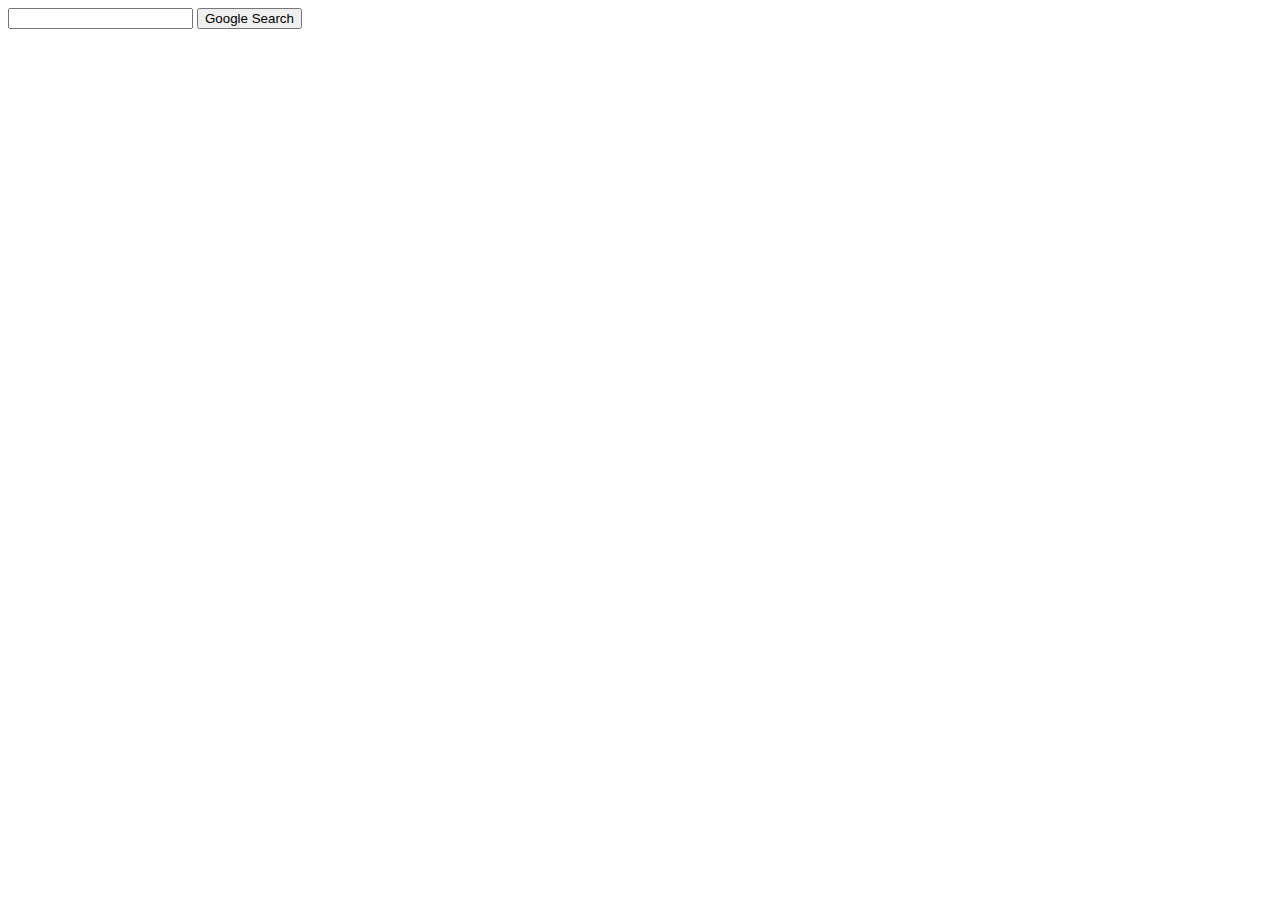
==== PROJECTS/00 search/advancedSearch.html @ 6cb7c4a7 "renamed, added, removed several files" ====
<!DOCTYPE html>
<html lang="en">
    <head>
        <title>Advanced Search</title>
    </head>
    <body>
        <form action="https://google.com/search">
            <input type="text" name="q">
            <input type="submit" value="Google Search">
        </form>
    </body>
</html>
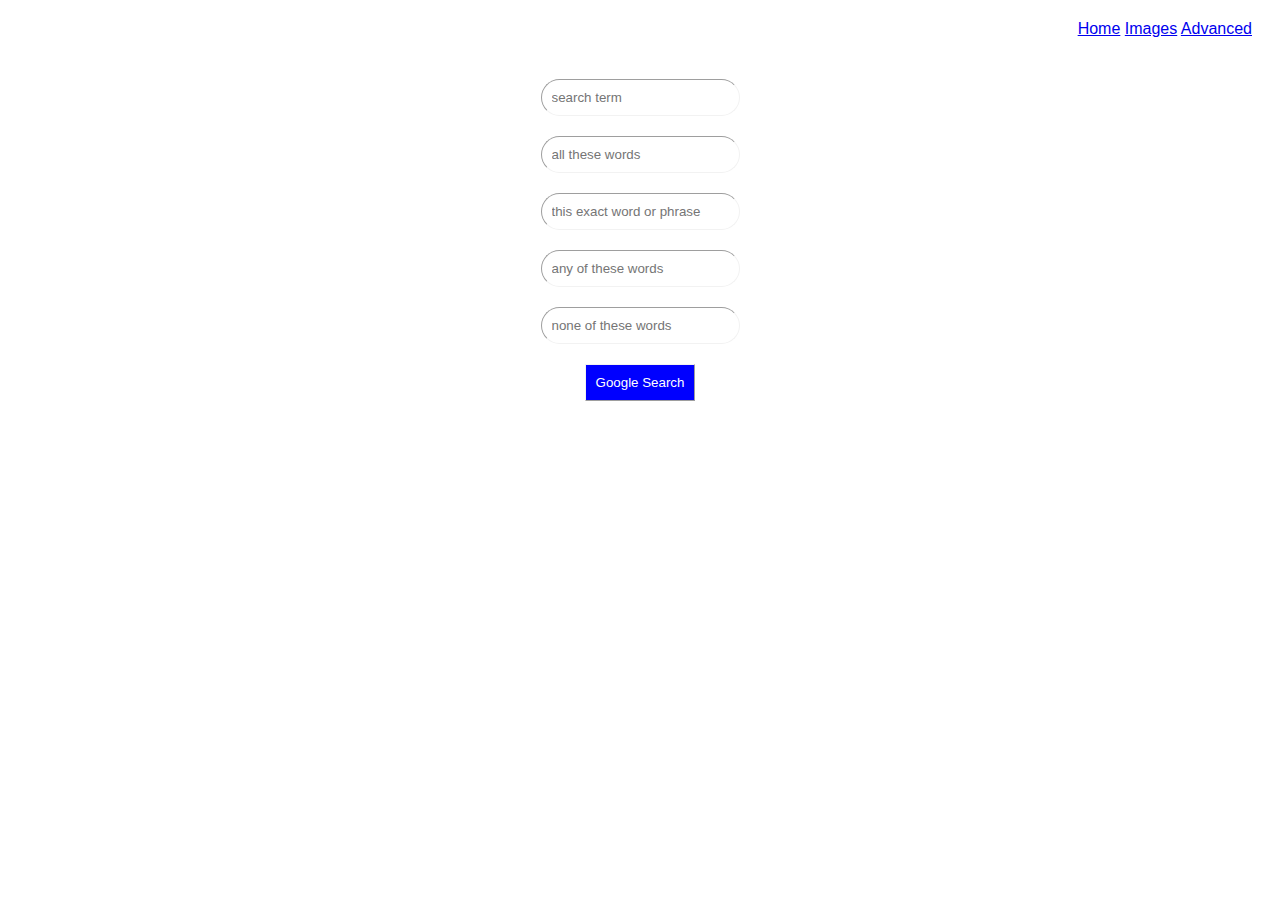
==== commit 491b7943: "completed all pages behaviour.  need to complete styling and formatting" ====
--- a/PROJECTS/00 search/advancedSearch.html
+++ b/PROJECTS/00 search/advancedSearch.html
@@ -2,11 +2,27 @@
 <html lang="en">
     <head>
         <title>Advanced Search</title>
+        <link rel="stylesheet" href="./stylesheet.css">
     </head>
     <body>
+        <nav>
+            <a href="./index.html">Home</a>
+            <a href="./images.html">Images</a>
+            <a href="./advancedSearch.html">Advanced</a>
+        </nav>
+        <H1></H1>
         <form action="https://google.com/search">
-            <input type="text" name="q">
-            <input type="submit" value="Google Search">
+            <input type="text" name="q" placeholder="search term">
+            <br>
+            <input type="text" name="as_q" placeholder="all these words">
+            <br>
+            <input type="text" name="as_epq" placeholder="this exact word or phrase">
+            <br>
+            <input type="text" name="as_eq" placeholder="any of these words">
+            <br>
+            <input type="text" name="as_nlo" placeholder="none of these words">
+            <br>
+            <input type="submit" value="Google Search" id="blueSubmit">
         </form>
     </body>
 </html>
--- a/PROJECTS/00 search/stylesheet.css
+++ b/PROJECTS/00 search/stylesheet.css
@@ -0,0 +1,36 @@
+nav {
+  text-align: right;
+  margin: 10px;
+  padding: 10px;
+  font-family: Verdana, Geneva, Tahoma, sans-serif;
+}
+
+div,
+img {
+  text-align: center;
+}
+
+form {
+  text-align: center;
+}
+
+input[type="text"] {
+  padding: 10px;
+  border-radius: 50px;
+  margin: 10px;
+  border-width: 1px;
+  border-color: #f2f2f2;
+}
+
+input[type="submit"] {
+  padding: 10px;
+  margin: 10px;
+  border-width: 1px;
+  background-color: f2f2f2;
+  border-color: #f2f2f2;
+}
+
+#blueSubmit {
+  background-color: blue;
+  color: white;
+}
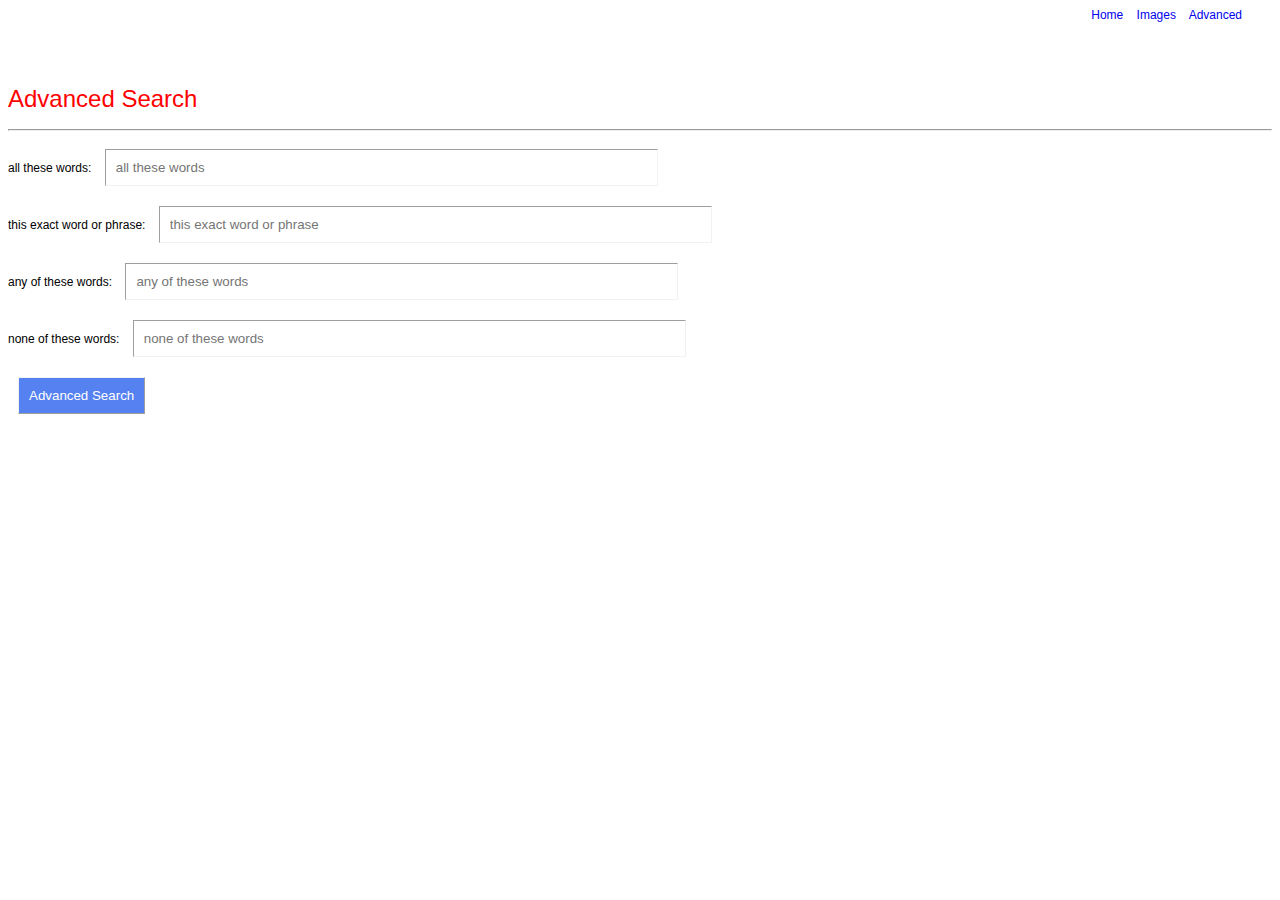
==== commit dd3bc57f: "completed images and advanced search page.  i'm feeling lucky to be compelted" ====
--- a/PROJECTS/00 search/advancedSearch.html
+++ b/PROJECTS/00 search/advancedSearch.html
@@ -5,24 +5,30 @@
         <link rel="stylesheet" href="./stylesheet.css">
     </head>
     <body>
-        <nav>
+        <nav id="advancedSearchNavBar">
+            <!-- <img src="./GoogleLogo.png" alt="Google Logo" > -->
             <a href="./index.html">Home</a>
             <a href="./images.html">Images</a>
             <a href="./advancedSearch.html">Advanced</a>
         </nav>
-        <H1></H1>
-        <form action="https://google.com/search">
-            <input type="text" name="q" placeholder="search term">
+        <div>        
+            <h1>Advanced Search</h1>
+            <hr>
+        </div>
+        <form action="https://google.com/search" id="advancedSearchForm">
+            <label for="allWords">all these words: </label>
+            <input type="text" name="as_q" id="allWords" placeholder="all these words">
             <br>
-            <input type="text" name="as_q" placeholder="all these words">
+            <label for="exactWords">this exact word or phrase: </label>
+            <input type="text" name="as_epq" id="exactWords" placeholder="this exact word or phrase">
             <br>
-            <input type="text" name="as_epq" placeholder="this exact word or phrase">
+            <label for="anyWords">any of these words: </label>
+            <input type="text" name="as_oq" id="anyWords" placeholder="any of these words">
             <br>
-            <input type="text" name="as_eq" placeholder="any of these words">
+            <label for="noWords">none of these words: </label>
+            <input type="text" name="as_eq" id="noWords" placeholder="none of these words">
             <br>
-            <input type="text" name="as_nlo" placeholder="none of these words">
-            <br>
-            <input type="submit" value="Google Search" id="blueSubmit">
+            <input type="submit" value="Advanced Search" id="blueSubmit">
         </form>
     </body>
-</html>
+</html>--- a/PROJECTS/00 search/stylesheet.css
+++ b/PROJECTS/00 search/stylesheet.css
@@ -1,17 +1,25 @@
 nav {
   text-align: right;
-  margin: 10px;
-  padding: 10px;
+  margin-right: 30px;
+  word-spacing: 10px;
   font-family: Verdana, Geneva, Tahoma, sans-serif;
+  font-size: 12px;
+  color: gray;
+}
+
+a {
+  text-decoration: none;
 }
 
 div,
 img {
+  margin-top: 5%;
   text-align: center;
 }
 
 form {
   text-align: center;
+  font-family: Verdana, Geneva, Tahoma, sans-serif;
 }
 
 input[type="text"] {
@@ -20,6 +28,7 @@
   margin: 10px;
   border-width: 1px;
   border-color: #f2f2f2;
+  width: 42%;
 }
 
 input[type="submit"] {
@@ -30,7 +39,40 @@
   border-color: #f2f2f2;
 }
 
+div h1 {
+  color: red;
+  font-family: Verdana, Geneva, Tahoma, sans-serif;
+  text-align: left;
+  font-size: 24px;
+  font-weight: normal;
+}
+
 #blueSubmit {
-  background-color: blue;
+  background-color: #5581f1;
   color: white;
 }
+
+#advancedSearchForm {
+  text-align: left;
+  align-content: left;
+  align-items: left;
+  font-size: 12px;
+  border-radius: 0px;
+}
+
+#advancedSearchForm input[type="text"] {
+  border-radius: 0px;
+}
+
+/************************************
+attempt to add google logo to nav bar
+*************************************/
+
+/* 
+nav img {
+  text-align: left;
+} */
+
+/* #advancedSearchNavBar {
+  background-color: lightgray;
+} */
